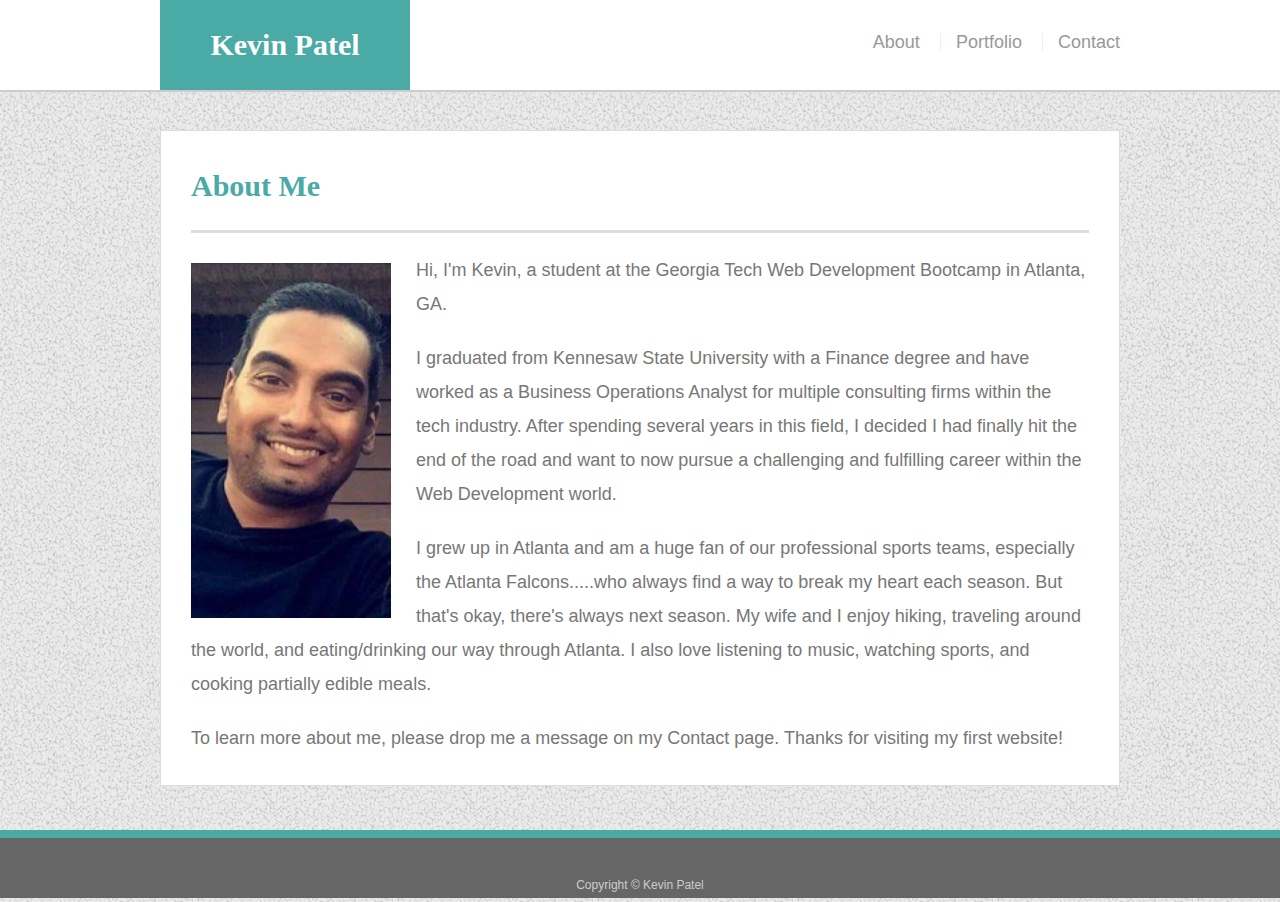
==== index.html @ 03296bf7 "initial push" ====
<!doctype html>
<html lang="en-us">

<head>
  <meta charset="UTF-8">
  <title>About | Kevin Patel</title>
  <link rel="stylesheet" type="text/css" href="assets/css/style.css">
</head>

<body>

  <header id="masthead">
    <div class="container">
      <a href="index.html" id="logo">Kevin Patel</a>
      <nav>
        <a href="index.html">About</a>
        <a href="portfolio.html">Portfolio</a>
        <a href="contact.html">Contact</a>
      </nav>
    </div>
  </header>

  <div id="main-container" class="container">
    <section class="main-section">
      <h1>About Me</h1>

      <img src="assets/images/profile-pic.png" class="auth-image" alt="Kevin Patel">

      <p>Hi, I'm Kevin, a student at the Georgia Tech Web Development Bootcamp in Atlanta, GA.</p>
      <p>I graduated from Kennesaw State University with a Finance degree and have worked as a Business Operations Analyst for multiple consulting firms within the tech industry.  After spending several years in this field, I decided I had finally hit the end of the road and want to now pursue a challenging and fulfilling career within the Web Development world.</p>
      <p>I grew up in Atlanta and am a huge fan of our professional sports teams, especially the Atlanta Falcons.....who always find a way to break my heart each season.  But that's okay, there's always next season. My wife and I enjoy hiking, traveling around the world, and eating/drinking our way through Atlanta. I also love listening to music, watching sports, and cooking partially edible meals.</p>
      <p>To learn more about me, please drop me a message on my Contact page. Thanks for visiting my first website!</p>

    </section>

  </div>

  <footer>
    <div class="container">
      Copyright &copy; Kevin Patel
    </div>
  </footer>
</body>

</html>
---- assets/css/style.css ----
@import url("reset.css");

body {
  font-family: Arial, "Helvetica Neue", Helvetica, sans-serif;
  font-size: 18px;
  line-height: 34px;
  color: #777777;
  background: url("../images/background.png");
}

* {
  box-sizing: border-box;
}

/* general */

.container {
  width: 100%;
  max-width: 960px;
  margin: 0 auto;
  clear: both;
}

h1,
h2,
h3,
p {
  margin-bottom: 20px;
}

p:last-child {
  margin-bottom: 0;
}

h1,
h2,
h3 {
  font-family: Georgia, Times, "Times New Roman", serif;
  font-weight: 700;
  color: #4aaaa5;
}

h1 {
  padding-bottom: 20px;
  font-size: 30px;
  line-height: 49px;
  border-bottom: 3px solid #dddddd;
}

h2,
h3 {
  font-size: 22px;
}

/* header */

#masthead {
  position: fixed;
  z-index: 99;
  width: 100%;
  margin: 0 0 30px;
  overflow: auto;
  color: #ffffff;
  background: #ffffff;
  border-bottom: 2px solid #cccccc;
}

#logo {
  float: left;
  width: 250px;
  height: 90px;
  font-family: Georgia, Times, "Times New Roman", serif;
  font-size: 30px;
  font-weight: 700;
  line-height: 90px;
  color: #ffffff;
  text-align: center;
  text-decoration: none;
  background: #4aaaa5;
}

nav {
  float: right;
  margin-top: 25px;
}

nav a {
  display: inline-block;
  padding-left: 15px;
  margin-left: 15px;
  line-height: 18px;
  color: #999;
  text-decoration: none;
  border-left: 1px solid #efefef;
}

nav a:first-child {
  border-left: 0 none;
}

/* footer */

footer {
  padding: 30px 0;
  clear: both;
  font-size: 12px;
  color: #ffffff;
  color: #cccccc;
  text-align: center;
  background: #666666;
  border-top: 8px solid #4aaaa5;
  height: 50px;
}

h3, h2 {
  padding-bottom: 20px;
  margin-bottom: 15px;
  line-height: 22px;
  border-bottom: 2px solid #eeeeee;
}

/* main */

#main-container {
  padding-top: 130px;
  min-height: calc(100vh - 70px);
}

.main-section {
  float: left;
  width: 100%;
  max-width: 960px;
  padding: 30px;
  margin: 0 0 40px;
  background: #ffffff;
  border: 1px solid #dddddd;
}

/* portfolio page */

.work {
  position: relative;
  float: left;
  width: 274px;
  margin: 20px 0 25px;
  overflow: auto;
}

.work:nth-child(even) {
  margin-right: 40px;
}

.work img {
  width: 100%;
  border: 0 none;
  opacity: 0.8;
}

.work h3 {
  position: absolute;
  bottom: 20px;
  width: 100%;
  padding: 15px;
  margin-bottom: 0;
  font-weight: 300;
  line-height: 30px;
  color: #ffffff;
  text-align: center;
  background: #4aaaa5;
  border-bottom: 0;
}

.auth-image {
  float: left;
  width: 200px;
  height: auto;
  margin-top: 10px;
  margin-right: 25px;
}

/* contact page */

#contact-form ul {
  margin-bottom: 20px;
}

#contact-form li {
  margin-bottom: 10px;
}

label,
input[type=text],
input[type=email],
textarea {
  display: block;
  width: 100%;
}

input[type=text],
input[type=email],
textarea {
  height: 35px;
  padding: 0 10px;
  font-size: 14px;
  border: 1px solid #dddddd;
}

textarea {
  height: 200px;
}

input[type=submit] {
  padding: 10px 30px;
  font-size: 18px;
  color: #ffffff;
  cursor: pointer;
  background: #4aaaa5;
  border: 0 none;
}

@media screen and (max-width:980px) {
  body {
    
  }

}

@media screen and (max-width:768px) {
  

}

@media screen and (max-width:640px) {
  

}
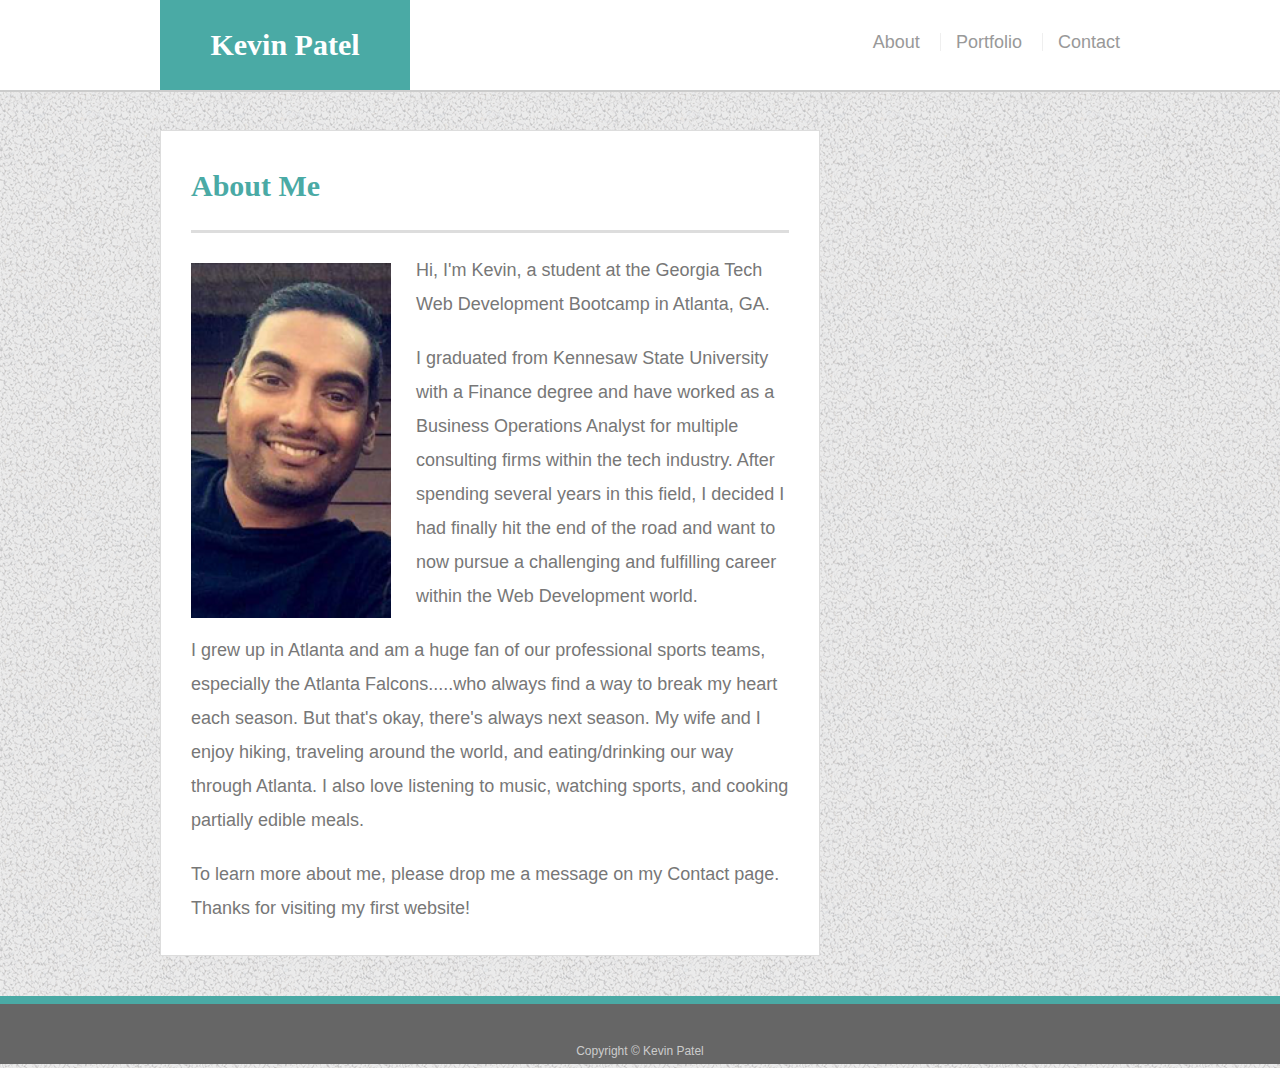
==== commit 44af82ee: "readme update" ====
--- a/index.html
+++ b/index.html
@@ -27,8 +27,14 @@
       <img src="assets/images/profile-pic.png" class="auth-image" alt="Kevin Patel">
 
       <p>Hi, I'm Kevin, a student at the Georgia Tech Web Development Bootcamp in Atlanta, GA.</p>
-      <p>I graduated from Kennesaw State University with a Finance degree and have worked as a Business Operations Analyst for multiple consulting firms within the tech industry.  After spending several years in this field, I decided I had finally hit the end of the road and want to now pursue a challenging and fulfilling career within the Web Development world.</p>
-      <p>I grew up in Atlanta and am a huge fan of our professional sports teams, especially the Atlanta Falcons.....who always find a way to break my heart each season.  But that's okay, there's always next season. My wife and I enjoy hiking, traveling around the world, and eating/drinking our way through Atlanta. I also love listening to music, watching sports, and cooking partially edible meals.</p>
+      <p>I graduated from Kennesaw State University with a Finance degree and have worked as a Business Operations
+        Analyst for multiple consulting firms within the tech industry. After spending several years in this field, I
+        decided I had finally hit the end of the road and want to now pursue a challenging and fulfilling career within
+        the Web Development world.</p>
+      <p>I grew up in Atlanta and am a huge fan of our professional sports teams, especially the Atlanta Falcons.....who
+        always find a way to break my heart each season. But that's okay, there's always next season. My wife and I
+        enjoy hiking, traveling around the world, and eating/drinking our way through Atlanta. I also love listening to
+        music, watching sports, and cooking partially edible meals.</p>
       <p>To learn more about me, please drop me a message on my Contact page. Thanks for visiting my first website!</p>
 
     </section>
@@ -42,4 +48,4 @@
   </footer>
 </body>
 
-</html>
+</html>--- a/assets/css/style.css
+++ b/assets/css/style.css
@@ -10,6 +10,11 @@
 
 * {
   box-sizing: border-box;
+}
+
+html,
+body {
+  height: 100%;
 }
 
 /* general */
@@ -112,7 +117,8 @@
   height: 50px;
 }
 
-h3, h2 {
+h3,
+h2 {
   padding-bottom: 20px;
   margin-bottom: 15px;
   line-height: 22px;
@@ -129,7 +135,7 @@
 .main-section {
   float: left;
   width: 100%;
-  max-width: 960px;
+  max-width: 660px;
   padding: 30px;
   margin: 0 0 40px;
   background: #ffffff;
@@ -219,18 +225,60 @@
 }
 
 @media screen and (max-width:980px) {
-  body {
-    
-  }
-
-}
-
-@media screen and (max-width:768px) {
-  
-
-}
-
-@media screen and (max-width:640px) {
-  
-
-}+  #main-container {
+    overflow: auto;
+  }
+
+  nav {
+    margin: 25px 5px 0 0;
+  }
+
+  .main-section {
+    max-width: 100%;
+
+  }
+
+  @media screen and (max-width:768px) {
+    #main-container {
+      overflow: auto;
+    }
+
+    .main-section {
+      max-width: 100%;
+      margin-left: 40px;
+    }
+
+    nav {
+      float: right;
+      margin: 25px 5px 0 0;
+    }
+
+
+  }
+
+  @media screen and (max-width:640px) {
+    #masthead {
+      position: static;
+      margin-bottom: 20px;
+    }
+
+    main.container {
+      padding-top: 0;
+    }
+
+    header.container {
+      padding-top: 0;
+    }
+
+    #logo,
+    .work,
+    .auth-image {
+      width: 100%;
+    }
+
+    #logo {
+      float: none;
+      width: 100%;
+    }
+
+  }